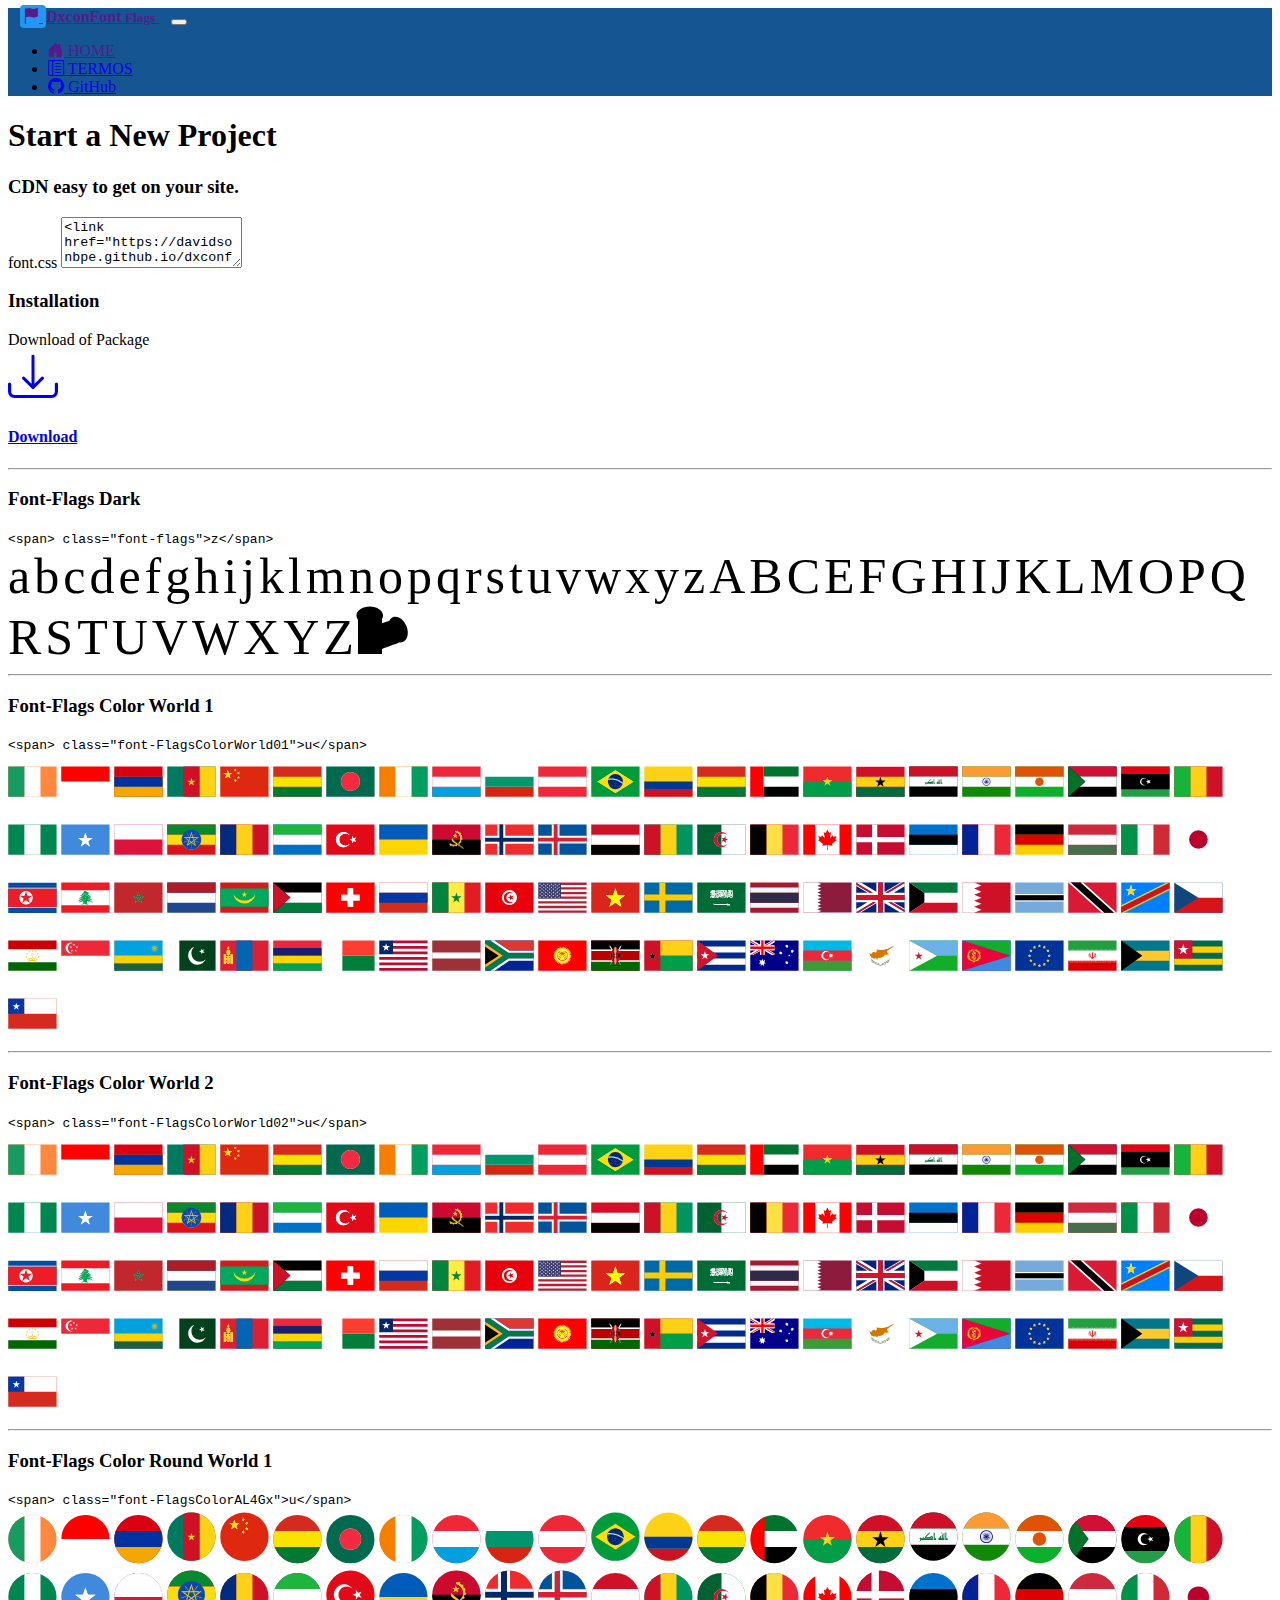
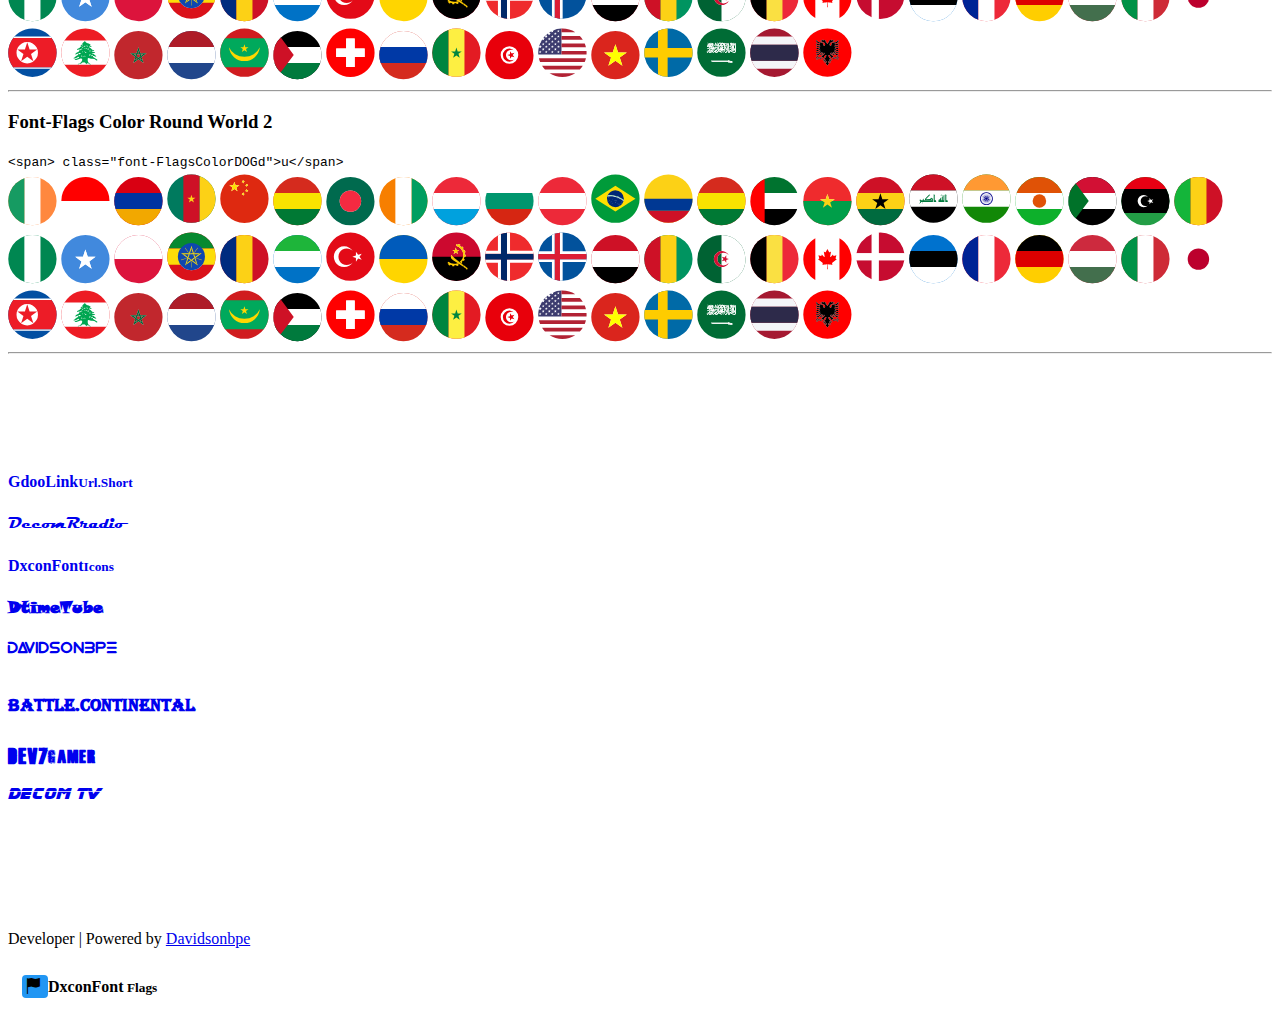
==== flags/index.html @ dff7f95f "Add files via upload" ====
<!doctype html>
<html>

<head>
    <meta charset="utf-8">
    <meta name="viewport" content="width=device-width, initial-scale=1, shrink-to-fit=no" />
    <title>DxconFont Flags</title>
    <meta name='description'
        content='Obtenha Flags vetoriais em seu site com o DxconFont Flags, o conjunto de Flags e ferramentas Gereciador de Font Flags.'>
    <meta name="theme-color" content="#2d2138" />
    <meta name='msapplication-TileColor' content='#2d2138'>
    <meta http-equiv='X-UA-Compatible' content='IE=edge'>
    <meta name='mobile-web-app-capable' content='yes'>
    <meta name='apple-mobile-web-app-capable' content='yes'>
    <meta name='application-name' content='DxconFont Flags'>
    <meta name='apple-mobile-web-app-status-bar-style' content='black'>
    <meta name='apple-mobile-web-app-title' content='DxconFont Flags'>
    <link rel='icon' sizes='192x192' href='../dxconfont/inco/flag-outline-192.png'>
    <link rel='apple-touch-icon' href='../dxconfont/inco/flag-outline-192.png'>
    <meta name='msapplication-TileImage' content='../dxconfont/inco/flag-outline-192.png'>
    <link rel="icon" type="image/x-icon" href="../dxconfont/inco/flag-outline-ico.ico">
    <meta content='https://image.thum.io/get/ogImage/https://davidsonbpe.github.io/dxconfont/' property='og:image' />
    <meta content='https://image.thum.io/get/ogImage/https://davidsonbpe.github.io/dxconfont/' name='twitter:image' />
    <meta content='summary_large_image' name='twitter:card' />
    <link href="https://cdn.jsdelivr.net/npm/bootstrap@5.1.3/dist/css/bootstrap.min.css" rel="stylesheet"
        integrity="sha384-1BmE4kWBq78iYhFldvKuhfTAU6auU8tT94WrHftjDbrCEXSU1oBoqyl2QvZ6jIW3" crossorigin="anonymous" />
    <link rel="stylesheet" href="https://cdn.jsdelivr.net/npm/bootstrap-icons@1.6.0/font/bootstrap-icons.css">
    <script src="https://cdn.jsdelivr.net/npm/bootstrap@5.1.3/dist/js/bootstrap.bundle.min.js"
        integrity="sha384-ka7Sk0Gln4gmtz2MlQnikT1wXgYsOg+OMhuP+IlRH9sENBO0LRn5q+8nbTov4+1p"
        crossorigin="anonymous"></script>
    <link rel="stylesheet" href="./fonts/font.css" />
    <link rel="stylesheet" href="../dxconfont/dxconfont/font.css" />
    <link rel="stylesheet" href="../dxconfont/loader/loader.min.css">
    <script src="../dxconfont/loader/loader.min.js"></script>
    <script src="../dxconfont/loader/cookietermos.js"></script>

    <style>
        .tyip {
            font-size: 50px;
            cursor: pointer;
        }
    </style>
</head>

<body>


    <nav class="navbar navbar-expand-lg navbar-dark fixed-top shadow" style="background-color: #155592;">
        <div class="container-fluid">
            <a class="navbar-brand" href="" style="padding: 12px; font-weight: bold;">
                <span class='bi bi-flag-fill me-1' style="background-color: #2196F3; padding: 3px; border-radius: 4px;">
                </span> DxconFont<small> Flags</small>
            </a>

            <button class="navbar-toggler" type="button" data-bs-toggle="collapse" data-bs-target="#navbarNav"
                aria-controls="navbarNav" aria-expanded="false" aria-label="Toggle navigation">
                <span class="navbar-toggler-icon"></span>
            </button>

            <div class="collapse navbar-collapse justify-content-end" id="navbarNav">
                <ul class="nav navbar-nav">
                    <li class="nav-item">
                        <a class="nav-link active" href=""><i class="bi bi-house-door-fill"></i> HOME</a>
                    </li>
                    <li class="nav-item">
                        <a class="nav-link" href="https://davidsonbpe.github.io/devtermos/termos.html?=DxconFont"
                            target="_blank"><i class="bi bi-layout-text-sidebar-reverse"></i> TERMOS</a>
                    </li>
                    <li class="nav-item">
                        <a class="nav-link" href="https://github.com/davidsonbpe" target="_blank"><i
                                class="bi bi-github"></i> GitHub</a>
                    </li>
                </ul>
            </div>
        </div>
    </nav>

    <div class="pt-5 pb-5"></div>

    <div class="container text-center">

        <h1 class="mb-5 mt-5">Start a New Project</h1>

    </div>


    <div class="container text-center pt-4">

        <div class="row text-center">

            <div class="col-sm">

                <div class="text-start">
                    <h3 for="exControlText">CDN easy to get on your site.</h3>
                </div>

                <div class="form-group text-start">

                    <label class="m-1">font.css</label>

                    <textarea class="form-control"
                        rows="3">&lt;link href="https://davidsonbpe.github.io/dxconfont/flags/fonts/font.css" rel="stylesheet"&gt;</textarea>

                </div>

            </div>

            <div class="col-sm">

                <div class="text-start">
                    <h3 for="exControlText">Installation</h3>
                </div>

                <div class="form-group text-start">

                    <label class="m-1">Download of Package</label>
                    <div class="card">
                        <a href="./fonts/font.zip" target="_blank" class="card-body text-center">

                            <div class='bi bi-download' style="font-size: 50px;"></div>
                            <h4>Download</h4>
                        </a>
                    </div>

                </div>
            </div>

        </div>
    </div>



    <div class="container">
        <hr class="mt-3 mb-3">

        <h3>Font-Flags Dark</h3>

        <div class="border" onclick="selectText('font-flags')">
            <code id="font-flags">
                &lt;span&gt; class="font-flags"&gt;z&lt;/span&gt;
            </code>
        </div>

        <span class="font-flags tyip" onclick="alert('font-flags  a');">a</span>
        <span class="font-flags tyip" onclick="alert('font-flags  b');">b</span>
        <span class="font-flags tyip" onclick="alert('font-flags  c');">c</span>
        <span class="font-flags tyip" onclick="alert('font-flags  d');">d</span>
        <span class="font-flags tyip" onclick="alert('font-flags  e');">e</span>
        <span class="font-flags tyip" onclick="alert('font-flags  f');">f</span>
        <span class="font-flags tyip" onclick="alert('font-flags  g');">g</span>
        <span class="font-flags tyip" onclick="alert('font-flags  h');">h</span>
        <span class="font-flags tyip" onclick="alert('font-flags  i');">i</span>
        <span class="font-flags tyip" onclick="alert('font-flags  j');">j</span>
        <span class="font-flags tyip" onclick="alert('font-flags  k');">k</span>
        <span class="font-flags tyip" onclick="alert('font-flags  l');">l</span>
        <span class="font-flags tyip" onclick="alert('font-flags  m');">m</span>
        <span class="font-flags tyip" onclick="alert('font-flags  n');">n</span>
        <span class="font-flags tyip" onclick="alert('font-flags  o');">o</span>
        <span class="font-flags tyip" onclick="alert('font-flags  p');">p</span>
        <span class="font-flags tyip" onclick="alert('font-flags  q');">q</span>
        <span class="font-flags tyip" onclick="alert('font-flags  r');">r</span>
        <span class="font-flags tyip" onclick="alert('font-flags  s');">s</span>
        <span class="font-flags tyip" onclick="alert('font-flags  t');">t</span>
        <span class="font-flags tyip" onclick="alert('font-flags  u');">u</span>
        <span class="font-flags tyip" onclick="alert('font-flags  v');">v</span>
        <span class="font-flags tyip" onclick="alert('font-flags  w');">w</span>
        <span class="font-flags tyip" onclick="alert('font-flags  x');">x</span>
        <span class="font-flags tyip" onclick="alert('font-flags  y');">y</span>
        <span class="font-flags tyip" onclick="alert('font-flags  z');">z</span>
        <span class="font-flags tyip" onclick="alert('font-flags  A');">A</span>
        <span class="font-flags tyip" onclick="alert('font-flags  B');">B</span>
        <span class="font-flags tyip" onclick="alert('font-flags  C');">C</span>
        <span class="font-flags tyip" onclick="alert('font-flags  E');">E</span>
        <span class="font-flags tyip" onclick="alert('font-flags  F');">F</span>
        <span class="font-flags tyip" onclick="alert('font-flags  G');">G</span>
        <span class="font-flags tyip" onclick="alert('font-flags  H');">H</span>
        <span class="font-flags tyip" onclick="alert('font-flags  I');">I</span>
        <span class="font-flags tyip" onclick="alert('font-flags  J');">J</span>
        <span class="font-flags tyip" onclick="alert('font-flags  K');">K</span>
        <span class="font-flags tyip" onclick="alert('font-flags  L');">L</span>
        <span class="font-flags tyip" onclick="alert('font-flags  M');">M</span>
        <span class="font-flags tyip" onclick="alert('font-flags  O');">O</span>
        <span class="font-flags tyip" onclick="alert('font-flags  P');">P</span>
        <span class="font-flags tyip" onclick="alert('font-flags  Q');">Q</span>
        <span class="font-flags tyip" onclick="alert('font-flags  R');">R</span>
        <span class="font-flags tyip" onclick="alert('font-flags  S');">S</span>
        <span class="font-flags tyip" onclick="alert('font-flags  T');">T</span>
        <span class="font-flags tyip" onclick="alert('font-flags  U');">U</span>
        <span class="font-flags tyip" onclick="alert('font-flags  V');">V</span>
        <span class="font-flags tyip" onclick="alert('font-flags  W');">W</span>
        <span class="font-flags tyip" onclick="alert('font-flags  X');">X</span>
        <span class="font-flags tyip" onclick="alert('font-flags  Y');">Y</span>
        <span class="font-flags tyip" onclick="alert('font-flags  Z');">Z</span>

        <span class="font-MyFont-AIUY tyip" onclick="alert('font-MyFont-AIUY  0');">0</span>

        <hr class="mt-3 mb-3">

    </div>



    <div class="container">

        <h3>Font-Flags Color World 1</h3>

        <div class="border" onclick="selectText('font-FlagsColorWorld01')">
            <code id="font-FlagsColorWorld01">
                &lt;span&gt; class="font-FlagsColorWorld01"&gt;u&lt;/span&gt;
            </code>
        </div>

        <span class="font-FlagsColorWorld01 tyip" onclick="alert('font-FlagsColorWorld01   0');">0</span>
        <span class="font-FlagsColorWorld01 tyip" onclick="alert('font-FlagsColorWorld01   1');">1</span>
        <span class="font-FlagsColorWorld01 tyip" onclick="alert('font-FlagsColorWorld01   2');">2</span>
        <span class="font-FlagsColorWorld01 tyip" onclick="alert('font-FlagsColorWorld01   3');">3</span>
        <span class="font-FlagsColorWorld01 tyip" onclick="alert('font-FlagsColorWorld01   4');">4</span>
        <span class="font-FlagsColorWorld01 tyip" onclick="alert('font-FlagsColorWorld01   5');">5</span>
        <span class="font-FlagsColorWorld01 tyip" onclick="alert('font-FlagsColorWorld01   6');">6</span>
        <span class="font-FlagsColorWorld01 tyip" onclick="alert('font-FlagsColorWorld01   7');">7</span>
        <span class="font-FlagsColorWorld01 tyip" onclick="alert('font-FlagsColorWorld01   8');">8</span>
        <span class="font-FlagsColorWorld01 tyip" onclick="alert('font-FlagsColorWorld01   9');">9</span>
        <span class="font-FlagsColorWorld01 tyip" onclick="alert('font-FlagsColorWorld01   A');">A</span>
        <span class="font-FlagsColorWorld01 tyip" onclick="alert('font-FlagsColorWorld01   B');">B</span>
        <span class="font-FlagsColorWorld01 tyip" onclick="alert('font-FlagsColorWorld01   C');">C</span>
        <span class="font-FlagsColorWorld01 tyip" onclick="alert('font-FlagsColorWorld01   D');">D</span>
        <span class="font-FlagsColorWorld01 tyip" onclick="alert('font-FlagsColorWorld01   E');">E</span>
        <span class="font-FlagsColorWorld01 tyip" onclick="alert('font-FlagsColorWorld01   F');">F</span>
        <span class="font-FlagsColorWorld01 tyip" onclick="alert('font-FlagsColorWorld01   G');">G</span>
        <span class="font-FlagsColorWorld01 tyip" onclick="alert('font-FlagsColorWorld01   H');">H</span>
        <span class="font-FlagsColorWorld01 tyip" onclick="alert('font-FlagsColorWorld01   I');">I</span>
        <span class="font-FlagsColorWorld01 tyip" onclick="alert('font-FlagsColorWorld01   J');">J</span>
        <span class="font-FlagsColorWorld01 tyip" onclick="alert('font-FlagsColorWorld01   K');">K</span>
        <span class="font-FlagsColorWorld01 tyip" onclick="alert('font-FlagsColorWorld01   L');">L</span>
        <span class="font-FlagsColorWorld01 tyip" onclick="alert('font-FlagsColorWorld01   M');">M</span>
        <span class="font-FlagsColorWorld01 tyip" onclick="alert('font-FlagsColorWorld01   N');">N</span>
        <span class="font-FlagsColorWorld01 tyip" onclick="alert('font-FlagsColorWorld01   O');">O</span>
        <span class="font-FlagsColorWorld01 tyip" onclick="alert('font-FlagsColorWorld01   P');">P</span>
        <span class="font-FlagsColorWorld01 tyip" onclick="alert('font-FlagsColorWorld01   Q');">Q</span>
        <span class="font-FlagsColorWorld01 tyip" onclick="alert('font-FlagsColorWorld01   R');">R</span>
        <span class="font-FlagsColorWorld01 tyip" onclick="alert('font-FlagsColorWorld01   S');">S</span>
        <span class="font-FlagsColorWorld01 tyip" onclick="alert('font-FlagsColorWorld01   T');">T</span>
        <span class="font-FlagsColorWorld01 tyip" onclick="alert('font-FlagsColorWorld01   U');">U</span>
        <span class="font-FlagsColorWorld01 tyip" onclick="alert('font-FlagsColorWorld01   V');">V</span>
        <span class="font-FlagsColorWorld01 tyip" onclick="alert('font-FlagsColorWorld01   W');">W</span>
        <span class="font-FlagsColorWorld01 tyip" onclick="alert('font-FlagsColorWorld01   X');">X</span>
        <span class="font-FlagsColorWorld01 tyip" onclick="alert('font-FlagsColorWorld01   Y');">Y</span>
        <span class="font-FlagsColorWorld01 tyip" onclick="alert('font-FlagsColorWorld01   Z');">Z</span>
        <span class="font-FlagsColorWorld01 tyip" onclick="alert('font-FlagsColorWorld01   a');">a</span>
        <span class="font-FlagsColorWorld01 tyip" onclick="alert('font-FlagsColorWorld01   b');">b</span>
        <span class="font-FlagsColorWorld01 tyip" onclick="alert('font-FlagsColorWorld01   c');">c</span>
        <span class="font-FlagsColorWorld01 tyip" onclick="alert('font-FlagsColorWorld01   d');">d</span>
        <span class="font-FlagsColorWorld01 tyip" onclick="alert('font-FlagsColorWorld01   e');">e</span>
        <span class="font-FlagsColorWorld01 tyip" onclick="alert('font-FlagsColorWorld01   f');">f</span>
        <span class="font-FlagsColorWorld01 tyip" onclick="alert('font-FlagsColorWorld01   g');">g</span>
        <span class="font-FlagsColorWorld01 tyip" onclick="alert('font-FlagsColorWorld01   h');">h</span>
        <span class="font-FlagsColorWorld01 tyip" onclick="alert('font-FlagsColorWorld01   i');">i</span>
        <span class="font-FlagsColorWorld01 tyip" onclick="alert('font-FlagsColorWorld01   j');">j</span>
        <span class="font-FlagsColorWorld01 tyip" onclick="alert('font-FlagsColorWorld01   k');">k</span>
        <span class="font-FlagsColorWorld01 tyip" onclick="alert('font-FlagsColorWorld01   l');">l</span>
        <span class="font-FlagsColorWorld01 tyip" onclick="alert('font-FlagsColorWorld01   m');">m</span>
        <span class="font-FlagsColorWorld01 tyip" onclick="alert('font-FlagsColorWorld01   n');">n</span>
        <span class="font-FlagsColorWorld01 tyip" onclick="alert('font-FlagsColorWorld01   o');">o</span>
        <span class="font-FlagsColorWorld01 tyip" onclick="alert('font-FlagsColorWorld01   p');">p</span>
        <span class="font-FlagsColorWorld01 tyip" onclick="alert('font-FlagsColorWorld01   q');">q</span>
        <span class="font-FlagsColorWorld01 tyip" onclick="alert('font-FlagsColorWorld01   r');">r</span>
        <span class="font-FlagsColorWorld01 tyip" onclick="alert('font-FlagsColorWorld01   s');">s</span>
        <span class="font-FlagsColorWorld01 tyip" onclick="alert('font-FlagsColorWorld01   t');">t</span>
        <span class="font-FlagsColorWorld01 tyip" onclick="alert('font-FlagsColorWorld01   u');">u</span>
        <span class="font-FlagsColorWorld01 tyip" onclick="alert('font-FlagsColorWorld01   v');">v</span>
        <span class="font-FlagsColorWorld01 tyip" onclick="alert('font-FlagsColorWorld01   w');">w</span>
        <span class="font-FlagsColorWorld01 tyip" onclick="alert('font-FlagsColorWorld01   x');">x</span>
        <span class="font-FlagsColorWorld01 tyip" onclick="alert('font-FlagsColorWorld01   y');">y</span>
        <span class="font-FlagsColorWorld01 tyip" onclick="alert('font-FlagsColorWorld01   z');">z</span>
        <span class="font-FlagsColorWorld01 tyip" onclick="alert('font-FlagsColorWorld01   !');">!</span>
        <span class="font-FlagsColorWorld01 tyip" onclick="alert('font-FlagsColorWorld01   #');">#</span>
        <span class="font-FlagsColorWorld01 tyip" onclick="alert('font-FlagsColorWorld01   $');">$</span>
        <span class="font-FlagsColorWorld01 tyip" onclick="alert('font-FlagsColorWorld01   %');">%</span>
        <span class="font-FlagsColorWorld01 tyip" onclick="alert('font-FlagsColorWorld01   &');">&</span>
        <span class="font-FlagsColorWorld01 tyip" onclick="alert('font-FlagsColorWorld01   (');">(</span>
        <span class="font-FlagsColorWorld01 tyip" onclick="alert('font-FlagsColorWorld01   )');">)</span>
        <span class="font-FlagsColorWorld01 tyip" onclick="alert('font-FlagsColorWorld01   *');">*</span>
        <span class="font-FlagsColorWorld01 tyip" onclick="alert('font-FlagsColorWorld01   +');">+</span>
        <span class="font-FlagsColorWorld01 tyip" onclick="alert('font-FlagsColorWorld01   ,');">,</span>
        <span class="font-FlagsColorWorld01 tyip" onclick="alert('font-FlagsColorWorld01   -');">-</span>
        <span class="font-FlagsColorWorld01 tyip" onclick="alert('font-FlagsColorWorld01   .');">.</span>
        <span class="font-FlagsColorWorld01 tyip" onclick="alert('font-FlagsColorWorld01   /');">/</span>
        <span class="font-FlagsColorWorld01 tyip" onclick="alert('font-FlagsColorWorld01   :');">:</span>
        <span class="font-FlagsColorWorld01 tyip" onclick="alert('font-FlagsColorWorld01   ;');">;</span>
        <span class="font-FlagsColorWorld01 tyip" onclick="alert('font-FlagsColorWorld01   =');">=</span>
        <span class="font-FlagsColorWorld01 tyip" onclick="alert('font-FlagsColorWorld01   >');">></span>
        <span class="font-FlagsColorWorld01 tyip" onclick="alert('font-FlagsColorWorld01   ?');">?</span>
        <span class="font-FlagsColorWorld01 tyip" onclick="alert('font-FlagsColorWorld01   @');">@</span>
        <span class="font-FlagsColorWorld01 tyip" onclick="alert('font-FlagsColorWorld01   [');">[</span>
        <span class="font-FlagsColorWorld01 tyip" onclick="alert('font-FlagsColorWorld01   ]');">]</span>
        <span class="font-FlagsColorWorld01 tyip" onclick="alert('font-FlagsColorWorld01   ^');">^</span>
        <span class="font-FlagsColorWorld01 tyip" onclick="alert('font-FlagsColorWorld01   _');">_</span>
        <span class="font-FlagsColorWorld01 tyip" onclick="alert('font-FlagsColorWorld01   `');">`</span>
        <span class="font-FlagsColorWorld01 tyip" onclick="alert('font-FlagsColorWorld01   {');">{</span>
        <span class="font-FlagsColorWorld01 tyip" onclick="alert('font-FlagsColorWorld01   |');">|</span>
        <span class="font-FlagsColorWorld01 tyip" onclick="alert('font-FlagsColorWorld01   }');">}</span>
        <span class="font-FlagsColorWorld01 tyip" onclick="alert('font-FlagsColorWorld01   ~');">~</span>
        <span class="font-FlagsColorWorld01 tyip">"</span>
        <span class="font-FlagsColorWorld01 tyip">'</span>
        <span class="font-FlagsColorWorld01 tyip">\</span>

        <hr class="mt-3 mb-3">

    </div>

    <div class="container">

        <h3>Font-Flags Color World 2</h3>

        <div class="border" onclick="selectText('font-FlagsColorWorld02')">
            <code id="font-FlagsColorWorld02">
                &lt;span&gt; class="font-FlagsColorWorld02"&gt;u&lt;/span&gt;
            </code>
        </div>

        <span class="font-FlagsColorWorld02 tyip" onclick="alert('font-FlagsColorWorld02   0');">0</span>
        <span class="font-FlagsColorWorld02 tyip" onclick="alert('font-FlagsColorWorld02   1');">1</span>
        <span class="font-FlagsColorWorld02 tyip" onclick="alert('font-FlagsColorWorld02   2');">2</span>
        <span class="font-FlagsColorWorld02 tyip" onclick="alert('font-FlagsColorWorld02   3');">3</span>
        <span class="font-FlagsColorWorld02 tyip" onclick="alert('font-FlagsColorWorld02   4');">4</span>
        <span class="font-FlagsColorWorld02 tyip" onclick="alert('font-FlagsColorWorld02   5');">5</span>
        <span class="font-FlagsColorWorld02 tyip" onclick="alert('font-FlagsColorWorld02   6');">6</span>
        <span class="font-FlagsColorWorld02 tyip" onclick="alert('font-FlagsColorWorld02   7');">7</span>
        <span class="font-FlagsColorWorld02 tyip" onclick="alert('font-FlagsColorWorld02   8');">8</span>
        <span class="font-FlagsColorWorld02 tyip" onclick="alert('font-FlagsColorWorld02   9');">9</span>
        <span class="font-FlagsColorWorld02 tyip" onclick="alert('font-FlagsColorWorld02   A');">A</span>
        <span class="font-FlagsColorWorld02 tyip" onclick="alert('font-FlagsColorWorld02   B');">B</span>
        <span class="font-FlagsColorWorld02 tyip" onclick="alert('font-FlagsColorWorld02   C');">C</span>
        <span class="font-FlagsColorWorld02 tyip" onclick="alert('font-FlagsColorWorld02   D');">D</span>
        <span class="font-FlagsColorWorld02 tyip" onclick="alert('font-FlagsColorWorld02   E');">E</span>
        <span class="font-FlagsColorWorld02 tyip" onclick="alert('font-FlagsColorWorld02   F');">F</span>
        <span class="font-FlagsColorWorld02 tyip" onclick="alert('font-FlagsColorWorld02   G');">G</span>
        <span class="font-FlagsColorWorld02 tyip" onclick="alert('font-FlagsColorWorld02   H');">H</span>
        <span class="font-FlagsColorWorld02 tyip" onclick="alert('font-FlagsColorWorld02   I');">I</span>
        <span class="font-FlagsColorWorld02 tyip" onclick="alert('font-FlagsColorWorld02   J');">J</span>
        <span class="font-FlagsColorWorld02 tyip" onclick="alert('font-FlagsColorWorld02   K');">K</span>
        <span class="font-FlagsColorWorld02 tyip" onclick="alert('font-FlagsColorWorld02   L');">L</span>
        <span class="font-FlagsColorWorld02 tyip" onclick="alert('font-FlagsColorWorld02   M');">M</span>
        <span class="font-FlagsColorWorld02 tyip" onclick="alert('font-FlagsColorWorld02   N');">N</span>
        <span class="font-FlagsColorWorld02 tyip" onclick="alert('font-FlagsColorWorld02   O');">O</span>
        <span class="font-FlagsColorWorld02 tyip" onclick="alert('font-FlagsColorWorld02   P');">P</span>
        <span class="font-FlagsColorWorld02 tyip" onclick="alert('font-FlagsColorWorld02   Q');">Q</span>
        <span class="font-FlagsColorWorld02 tyip" onclick="alert('font-FlagsColorWorld02   R');">R</span>
        <span class="font-FlagsColorWorld02 tyip" onclick="alert('font-FlagsColorWorld02   S');">S</span>
        <span class="font-FlagsColorWorld02 tyip" onclick="alert('font-FlagsColorWorld02   T');">T</span>
        <span class="font-FlagsColorWorld02 tyip" onclick="alert('font-FlagsColorWorld02   U');">U</span>
        <span class="font-FlagsColorWorld02 tyip" onclick="alert('font-FlagsColorWorld02   V');">V</span>
        <span class="font-FlagsColorWorld02 tyip" onclick="alert('font-FlagsColorWorld02   W');">W</span>
        <span class="font-FlagsColorWorld02 tyip" onclick="alert('font-FlagsColorWorld02   X');">X</span>
        <span class="font-FlagsColorWorld02 tyip" onclick="alert('font-FlagsColorWorld02   Y');">Y</span>
        <span class="font-FlagsColorWorld02 tyip" onclick="alert('font-FlagsColorWorld02   Z');">Z</span>
        <span class="font-FlagsColorWorld02 tyip" onclick="alert('font-FlagsColorWorld02   a');">a</span>
        <span class="font-FlagsColorWorld02 tyip" onclick="alert('font-FlagsColorWorld02   b');">b</span>
        <span class="font-FlagsColorWorld02 tyip" onclick="alert('font-FlagsColorWorld02   c');">c</span>
        <span class="font-FlagsColorWorld02 tyip" onclick="alert('font-FlagsColorWorld02   d');">d</span>
        <span class="font-FlagsColorWorld02 tyip" onclick="alert('font-FlagsColorWorld02   e');">e</span>
        <span class="font-FlagsColorWorld02 tyip" onclick="alert('font-FlagsColorWorld02   f');">f</span>
        <span class="font-FlagsColorWorld02 tyip" onclick="alert('font-FlagsColorWorld02   g');">g</span>
        <span class="font-FlagsColorWorld02 tyip" onclick="alert('font-FlagsColorWorld02   h');">h</span>
        <span class="font-FlagsColorWorld02 tyip" onclick="alert('font-FlagsColorWorld02   i');">i</span>
        <span class="font-FlagsColorWorld02 tyip" onclick="alert('font-FlagsColorWorld02   j');">j</span>
        <span class="font-FlagsColorWorld02 tyip" onclick="alert('font-FlagsColorWorld02   k');">k</span>
        <span class="font-FlagsColorWorld02 tyip" onclick="alert('font-FlagsColorWorld02   l');">l</span>
        <span class="font-FlagsColorWorld02 tyip" onclick="alert('font-FlagsColorWorld02   m');">m</span>
        <span class="font-FlagsColorWorld02 tyip" onclick="alert('font-FlagsColorWorld02   n');">n</span>
        <span class="font-FlagsColorWorld02 tyip" onclick="alert('font-FlagsColorWorld02   o');">o</span>
        <span class="font-FlagsColorWorld02 tyip" onclick="alert('font-FlagsColorWorld02   p');">p</span>
        <span class="font-FlagsColorWorld02 tyip" onclick="alert('font-FlagsColorWorld02   q');">q</span>
        <span class="font-FlagsColorWorld02 tyip" onclick="alert('font-FlagsColorWorld02   r');">r</span>
        <span class="font-FlagsColorWorld02 tyip" onclick="alert('font-FlagsColorWorld02   s');">s</span>
        <span class="font-FlagsColorWorld02 tyip" onclick="alert('font-FlagsColorWorld02   t');">t</span>
        <span class="font-FlagsColorWorld02 tyip" onclick="alert('font-FlagsColorWorld02   u');">u</span>
        <span class="font-FlagsColorWorld02 tyip" onclick="alert('font-FlagsColorWorld02   v');">v</span>
        <span class="font-FlagsColorWorld02 tyip" onclick="alert('font-FlagsColorWorld02   w');">w</span>
        <span class="font-FlagsColorWorld02 tyip" onclick="alert('font-FlagsColorWorld02   x');">x</span>
        <span class="font-FlagsColorWorld02 tyip" onclick="alert('font-FlagsColorWorld02   y');">y</span>
        <span class="font-FlagsColorWorld02 tyip" onclick="alert('font-FlagsColorWorld02   z');">z</span>
        <span class="font-FlagsColorWorld02 tyip" onclick="alert('font-FlagsColorWorld02   !');">!</span>
        <span class="font-FlagsColorWorld02 tyip" onclick="alert('font-FlagsColorWorld02   #');">#</span>
        <span class="font-FlagsColorWorld02 tyip" onclick="alert('font-FlagsColorWorld02   $');">$</span>
        <span class="font-FlagsColorWorld02 tyip" onclick="alert('font-FlagsColorWorld02   %');">%</span>
        <span class="font-FlagsColorWorld02 tyip" onclick="alert('font-FlagsColorWorld02   &');">&</span>
        <span class="font-FlagsColorWorld02 tyip" onclick="alert('font-FlagsColorWorld02   (');">(</span>
        <span class="font-FlagsColorWorld02 tyip" onclick="alert('font-FlagsColorWorld02   )');">)</span>
        <span class="font-FlagsColorWorld02 tyip" onclick="alert('font-FlagsColorWorld02   *');">*</span>
        <span class="font-FlagsColorWorld02 tyip" onclick="alert('font-FlagsColorWorld02   +');">+</span>
        <span class="font-FlagsColorWorld02 tyip" onclick="alert('font-FlagsColorWorld02   ,');">,</span>
        <span class="font-FlagsColorWorld02 tyip" onclick="alert('font-FlagsColorWorld02   -');">-</span>
        <span class="font-FlagsColorWorld02 tyip" onclick="alert('font-FlagsColorWorld02   .');">.</span>
        <span class="font-FlagsColorWorld02 tyip" onclick="alert('font-FlagsColorWorld02   /');">/</span>
        <span class="font-FlagsColorWorld02 tyip" onclick="alert('font-FlagsColorWorld02   :');">:</span>
        <span class="font-FlagsColorWorld02 tyip" onclick="alert('font-FlagsColorWorld02   ;');">;</span>
        <span class="font-FlagsColorWorld02 tyip" onclick="alert('font-FlagsColorWorld02   =');">=</span>
        <span class="font-FlagsColorWorld02 tyip" onclick="alert('font-FlagsColorWorld02   >');">></span>
        <span class="font-FlagsColorWorld02 tyip" onclick="alert('font-FlagsColorWorld02   ?');">?</span>
        <span class="font-FlagsColorWorld02 tyip" onclick="alert('font-FlagsColorWorld02   @');">@</span>
        <span class="font-FlagsColorWorld02 tyip" onclick="alert('font-FlagsColorWorld02   [');">[</span>
        <span class="font-FlagsColorWorld02 tyip" onclick="alert('font-FlagsColorWorld02   ]');">]</span>
        <span class="font-FlagsColorWorld02 tyip" onclick="alert('font-FlagsColorWorld02   ^');">^</span>
        <span class="font-FlagsColorWorld02 tyip" onclick="alert('font-FlagsColorWorld02   _');">_</span>
        <span class="font-FlagsColorWorld02 tyip" onclick="alert('font-FlagsColorWorld02   `');">`</span>
        <span class="font-FlagsColorWorld02 tyip" onclick="alert('font-FlagsColorWorld02   {');">{</span>
        <span class="font-FlagsColorWorld02 tyip" onclick="alert('font-FlagsColorWorld02   |');">|</span>
        <span class="font-FlagsColorWorld02 tyip" onclick="alert('font-FlagsColorWorld02   }');">}</span>
        <span class="font-FlagsColorWorld02 tyip" onclick="alert('font-FlagsColorWorld02   ~');">~</span>
        <span class="font-FlagsColorWorld02 tyip">"</span>
        <span class="font-FlagsColorWorld02 tyip">'</span>
        <span class="font-FlagsColorWorld02 tyip">\</span>

        <hr class="mt-3 mb-3">
    </div>

    <div class="container">

        <h3>Font-Flags Color Round World 1</h3>

        <div class="border" onclick="selectText('font-FlagsColorAL4Gx')">
            <code id="font-FlagsColorAL4Gx">
                &lt;span&gt; class="font-FlagsColorAL4Gx"&gt;u&lt;/span&gt;
            </code>
        </div>

        <span class="font-FlagsColorAL4Gx tyip" onclick="alert('font-FlagsColorAL4Gx   0');">0</span>
        <span class="font-FlagsColorAL4Gx tyip" onclick="alert('font-FlagsColorAL4Gx   1');">1</span>
        <span class="font-FlagsColorAL4Gx tyip" onclick="alert('font-FlagsColorAL4Gx   2');">2</span>
        <span class="font-FlagsColorAL4Gx tyip" onclick="alert('font-FlagsColorAL4Gx   3');">3</span>
        <span class="font-FlagsColorAL4Gx tyip" onclick="alert('font-FlagsColorAL4Gx   4');">4</span>
        <span class="font-FlagsColorAL4Gx tyip" onclick="alert('font-FlagsColorAL4Gx   5');">5</span>
        <span class="font-FlagsColorAL4Gx tyip" onclick="alert('font-FlagsColorAL4Gx   6');">6</span>
        <span class="font-FlagsColorAL4Gx tyip" onclick="alert('font-FlagsColorAL4Gx   7');">7</span>
        <span class="font-FlagsColorAL4Gx tyip" onclick="alert('font-FlagsColorAL4Gx   8');">8</span>
        <span class="font-FlagsColorAL4Gx tyip" onclick="alert('font-FlagsColorAL4Gx   9');">9</span>
        <span class="font-FlagsColorAL4Gx tyip" onclick="alert('font-FlagsColorAL4Gx   A');">A</span>
        <span class="font-FlagsColorAL4Gx tyip" onclick="alert('font-FlagsColorAL4Gx   B');">B</span>
        <span class="font-FlagsColorAL4Gx tyip" onclick="alert('font-FlagsColorAL4Gx   C');">C</span>
        <span class="font-FlagsColorAL4Gx tyip" onclick="alert('font-FlagsColorAL4Gx   D');">D</span>
        <span class="font-FlagsColorAL4Gx tyip" onclick="alert('font-FlagsColorAL4Gx   E');">E</span>
        <span class="font-FlagsColorAL4Gx tyip" onclick="alert('font-FlagsColorAL4Gx   F');">F</span>
        <span class="font-FlagsColorAL4Gx tyip" onclick="alert('font-FlagsColorAL4Gx   G');">G</span>
        <span class="font-FlagsColorAL4Gx tyip" onclick="alert('font-FlagsColorAL4Gx   H');">H</span>
        <span class="font-FlagsColorAL4Gx tyip" onclick="alert('font-FlagsColorAL4Gx   I');">I</span>
        <span class="font-FlagsColorAL4Gx tyip" onclick="alert('font-FlagsColorAL4Gx   J');">J</span>
        <span class="font-FlagsColorAL4Gx tyip" onclick="alert('font-FlagsColorAL4Gx   K');">K</span>
        <span class="font-FlagsColorAL4Gx tyip" onclick="alert('font-FlagsColorAL4Gx   L');">L</span>
        <span class="font-FlagsColorAL4Gx tyip" onclick="alert('font-FlagsColorAL4Gx   M');">M</span>
        <span class="font-FlagsColorAL4Gx tyip" onclick="alert('font-FlagsColorAL4Gx   N');">N</span>
        <span class="font-FlagsColorAL4Gx tyip" onclick="alert('font-FlagsColorAL4Gx   O');">O</span>
        <span class="font-FlagsColorAL4Gx tyip" onclick="alert('font-FlagsColorAL4Gx   P');">P</span>
        <span class="font-FlagsColorAL4Gx tyip" onclick="alert('font-FlagsColorAL4Gx   Q');">Q</span>
        <span class="font-FlagsColorAL4Gx tyip" onclick="alert('font-FlagsColorAL4Gx   R');">R</span>
        <span class="font-FlagsColorAL4Gx tyip" onclick="alert('font-FlagsColorAL4Gx   S');">S</span>
        <span class="font-FlagsColorAL4Gx tyip" onclick="alert('font-FlagsColorAL4Gx   T');">T</span>
        <span class="font-FlagsColorAL4Gx tyip" onclick="alert('font-FlagsColorAL4Gx   U');">U</span>
        <span class="font-FlagsColorAL4Gx tyip" onclick="alert('font-FlagsColorAL4Gx   V');">V</span>
        <span class="font-FlagsColorAL4Gx tyip" onclick="alert('font-FlagsColorAL4Gx   W');">W</span>
        <span class="font-FlagsColorAL4Gx tyip" onclick="alert('font-FlagsColorAL4Gx   X');">X</span>
        <span class="font-FlagsColorAL4Gx tyip" onclick="alert('font-FlagsColorAL4Gx   Y');">Y</span>
        <span class="font-FlagsColorAL4Gx tyip" onclick="alert('font-FlagsColorAL4Gx   Z');">Z</span>
        <span class="font-FlagsColorAL4Gx tyip" onclick="alert('font-FlagsColorAL4Gx   a');">a</span>
        <span class="font-FlagsColorAL4Gx tyip" onclick="alert('font-FlagsColorAL4Gx   b');">b</span>
        <span class="font-FlagsColorAL4Gx tyip" onclick="alert('font-FlagsColorAL4Gx   c');">c</span>
        <span class="font-FlagsColorAL4Gx tyip" onclick="alert('font-FlagsColorAL4Gx   d');">d</span>
        <span class="font-FlagsColorAL4Gx tyip" onclick="alert('font-FlagsColorAL4Gx   e');">e</span>
        <span class="font-FlagsColorAL4Gx tyip" onclick="alert('font-FlagsColorAL4Gx   f');">f</span>
        <span class="font-FlagsColorAL4Gx tyip" onclick="alert('font-FlagsColorAL4Gx   g');">g</span>
        <span class="font-FlagsColorAL4Gx tyip" onclick="alert('font-FlagsColorAL4Gx   h');">h</span>
        <span class="font-FlagsColorAL4Gx tyip" onclick="alert('font-FlagsColorAL4Gx   i');">i</span>
        <span class="font-FlagsColorAL4Gx tyip" onclick="alert('font-FlagsColorAL4Gx   j');">j</span>
        <span class="font-FlagsColorAL4Gx tyip" onclick="alert('font-FlagsColorAL4Gx   k');">k</span>
        <span class="font-FlagsColorAL4Gx tyip" onclick="alert('font-FlagsColorAL4Gx   l');">l</span>
        <span class="font-FlagsColorAL4Gx tyip" onclick="alert('font-FlagsColorAL4Gx   m');">m</span>
        <span class="font-FlagsColorAL4Gx tyip" onclick="alert('font-FlagsColorAL4Gx   n');">n</span>
        <span class="font-FlagsColorAL4Gx tyip" onclick="alert('font-FlagsColorAL4Gx   o');">o</span>
        <span class="font-FlagsColorAL4Gx tyip" onclick="alert('font-FlagsColorAL4Gx   p');">p</span>
        <span class="font-FlagsColorAL4Gx tyip" onclick="alert('font-FlagsColorAL4Gx   q');">q</span>
        <span class="font-FlagsColorAL4Gx tyip" onclick="alert('font-FlagsColorAL4Gx   r');">r</span>
        <span class="font-FlagsColorAL4Gx tyip" onclick="alert('font-FlagsColorAL4Gx   s');">s</span>
        <span class="font-FlagsColorAL4Gx tyip" onclick="alert('font-FlagsColorAL4Gx   t');">t</span>
        <span class="font-FlagsColorAL4Gx tyip" onclick="alert('font-FlagsColorAL4Gx   u');">u</span>
        <span class="font-FlagsColorAL4Gx tyip" onclick="alert('font-FlagsColorAL4Gx   v');">v</span>
        <span class="font-FlagsColorAL4Gx tyip" onclick="alert('font-FlagsColorAL4Gx   w');">w</span>
        <span class="font-FlagsColorAL4Gx tyip" onclick="alert('font-FlagsColorAL4Gx   x');">x</span>
        <span class="font-FlagsColorAL4Gx tyip" onclick="alert('font-FlagsColorAL4Gx   y');">y</span>
        <span class="font-FlagsColorAL4Gx tyip" onclick="alert('font-FlagsColorAL4Gx   z');">z</span>

        <hr class="mt-3 mb-3">
    </div>

    <div class="container">


        <h3>Font-Flags Color Round World 2</h3>

        <div class="border" onclick="selectText('font-FlagsColorDOGd')">
            <code id="font-FlagsColorDOGd">
                &lt;span&gt; class="font-FlagsColorDOGd"&gt;u&lt;/span&gt;
            </code>
        </div>

        <span class="font-FlagsColorDOGd tyip" onclick="alert('font-FlagsColorDOGd   0');">0</span>
        <span class="font-FlagsColorDOGd tyip" onclick="alert('font-FlagsColorDOGd   1');">1</span>
        <span class="font-FlagsColorDOGd tyip" onclick="alert('font-FlagsColorDOGd   2');">2</span>
        <span class="font-FlagsColorDOGd tyip" onclick="alert('font-FlagsColorDOGd   3');">3</span>
        <span class="font-FlagsColorDOGd tyip" onclick="alert('font-FlagsColorDOGd   4');">4</span>
        <span class="font-FlagsColorDOGd tyip" onclick="alert('font-FlagsColorDOGd   5');">5</span>
        <span class="font-FlagsColorDOGd tyip" onclick="alert('font-FlagsColorDOGd   6');">6</span>
        <span class="font-FlagsColorDOGd tyip" onclick="alert('font-FlagsColorDOGd   7');">7</span>
        <span class="font-FlagsColorDOGd tyip" onclick="alert('font-FlagsColorDOGd   8');">8</span>
        <span class="font-FlagsColorDOGd tyip" onclick="alert('font-FlagsColorDOGd   9');">9</span>
        <span class="font-FlagsColorDOGd tyip" onclick="alert('font-FlagsColorDOGd   A');">A</span>
        <span class="font-FlagsColorDOGd tyip" onclick="alert('font-FlagsColorDOGd   B');">B</span>
        <span class="font-FlagsColorDOGd tyip" onclick="alert('font-FlagsColorDOGd   C');">C</span>
        <span class="font-FlagsColorDOGd tyip" onclick="alert('font-FlagsColorDOGd   D');">D</span>
        <span class="font-FlagsColorDOGd tyip" onclick="alert('font-FlagsColorDOGd   E');">E</span>
        <span class="font-FlagsColorDOGd tyip" onclick="alert('font-FlagsColorDOGd   F');">F</span>
        <span class="font-FlagsColorDOGd tyip" onclick="alert('font-FlagsColorDOGd   G');">G</span>
        <span class="font-FlagsColorDOGd tyip" onclick="alert('font-FlagsColorDOGd   H');">H</span>
        <span class="font-FlagsColorDOGd tyip" onclick="alert('font-FlagsColorDOGd   I');">I</span>
        <span class="font-FlagsColorDOGd tyip" onclick="alert('font-FlagsColorDOGd   J');">J</span>
        <span class="font-FlagsColorDOGd tyip" onclick="alert('font-FlagsColorDOGd   K');">K</span>
        <span class="font-FlagsColorDOGd tyip" onclick="alert('font-FlagsColorDOGd   L');">L</span>
        <span class="font-FlagsColorDOGd tyip" onclick="alert('font-FlagsColorDOGd   M');">M</span>
        <span class="font-FlagsColorDOGd tyip" onclick="alert('font-FlagsColorDOGd   N');">N</span>
        <span class="font-FlagsColorDOGd tyip" onclick="alert('font-FlagsColorDOGd   O');">O</span>
        <span class="font-FlagsColorDOGd tyip" onclick="alert('font-FlagsColorDOGd   P');">P</span>
        <span class="font-FlagsColorDOGd tyip" onclick="alert('font-FlagsColorDOGd   Q');">Q</span>
        <span class="font-FlagsColorDOGd tyip" onclick="alert('font-FlagsColorDOGd   R');">R</span>
        <span class="font-FlagsColorDOGd tyip" onclick="alert('font-FlagsColorDOGd   S');">S</span>
        <span class="font-FlagsColorDOGd tyip" onclick="alert('font-FlagsColorDOGd   T');">T</span>
        <span class="font-FlagsColorDOGd tyip" onclick="alert('font-FlagsColorDOGd   U');">U</span>
        <span class="font-FlagsColorDOGd tyip" onclick="alert('font-FlagsColorDOGd   V');">V</span>
        <span class="font-FlagsColorDOGd tyip" onclick="alert('font-FlagsColorDOGd   W');">W</span>
        <span class="font-FlagsColorDOGd tyip" onclick="alert('font-FlagsColorDOGd   X');">X</span>
        <span class="font-FlagsColorDOGd tyip" onclick="alert('font-FlagsColorDOGd   Y');">Y</span>
        <span class="font-FlagsColorDOGd tyip" onclick="alert('font-FlagsColorDOGd   Z');">Z</span>
        <span class="font-FlagsColorDOGd tyip" onclick="alert('font-FlagsColorDOGd   a');">a</span>
        <span class="font-FlagsColorDOGd tyip" onclick="alert('font-FlagsColorDOGd   b');">b</span>
        <span class="font-FlagsColorDOGd tyip" onclick="alert('font-FlagsColorDOGd   c');">c</span>
        <span class="font-FlagsColorDOGd tyip" onclick="alert('font-FlagsColorDOGd   d');">d</span>
        <span class="font-FlagsColorDOGd tyip" onclick="alert('font-FlagsColorDOGd   e');">e</span>
        <span class="font-FlagsColorDOGd tyip" onclick="alert('font-FlagsColorDOGd   f');">f</span>
        <span class="font-FlagsColorDOGd tyip" onclick="alert('font-FlagsColorDOGd   g');">g</span>
        <span class="font-FlagsColorDOGd tyip" onclick="alert('font-FlagsColorDOGd   h');">h</span>
        <span class="font-FlagsColorDOGd tyip" onclick="alert('font-FlagsColorDOGd   i');">i</span>
        <span class="font-FlagsColorDOGd tyip" onclick="alert('font-FlagsColorDOGd   j');">j</span>
        <span class="font-FlagsColorDOGd tyip" onclick="alert('font-FlagsColorDOGd   k');">k</span>
        <span class="font-FlagsColorDOGd tyip" onclick="alert('font-FlagsColorDOGd   l');">l</span>
        <span class="font-FlagsColorDOGd tyip" onclick="alert('font-FlagsColorDOGd   m');">m</span>
        <span class="font-FlagsColorDOGd tyip" onclick="alert('font-FlagsColorDOGd   n');">n</span>
        <span class="font-FlagsColorDOGd tyip" onclick="alert('font-FlagsColorDOGd   o');">o</span>
        <span class="font-FlagsColorDOGd tyip" onclick="alert('font-FlagsColorDOGd   p');">p</span>
        <span class="font-FlagsColorDOGd tyip" onclick="alert('font-FlagsColorDOGd   q');">q</span>
        <span class="font-FlagsColorDOGd tyip" onclick="alert('font-FlagsColorDOGd   r');">r</span>
        <span class="font-FlagsColorDOGd tyip" onclick="alert('font-FlagsColorDOGd   s');">s</span>
        <span class="font-FlagsColorDOGd tyip" onclick="alert('font-FlagsColorDOGd   t');">t</span>
        <span class="font-FlagsColorDOGd tyip" onclick="alert('font-FlagsColorDOGd   u');">u</span>
        <span class="font-FlagsColorDOGd tyip" onclick="alert('font-FlagsColorDOGd   v');">v</span>
        <span class="font-FlagsColorDOGd tyip" onclick="alert('font-FlagsColorDOGd   w');">w</span>
        <span class="font-FlagsColorDOGd tyip" onclick="alert('font-FlagsColorDOGd   x');">x</span>
        <span class="font-FlagsColorDOGd tyip" onclick="alert('font-FlagsColorDOGd   y');">y</span>
        <span class="font-FlagsColorDOGd tyip" onclick="alert('font-FlagsColorDOGd   z');">z</span>

        <hr class="mb-5">

    </div>


    <div class="spac" style="padding-top: 90px;"></div>

    <div class="container text-center">

        <div class="row pt-3">
            <div class="col-sm">
                <a href="https://gdoo.herokuapp.com/" target="_blank" class="card txtm97 shadow text-decoration-none">
                    <div class="card-block m-4">
                        <div class="text-center">
                            <h4 class="card-title text-muted">GdooLink<small class="pl-1">Url.Short</small></h4>
                        </div>
                    </div>
                </a>
            </div>
            <div class="col-sm">
                <a href="https://decomrradio.blogspot.com/" target="_blank"
                    class="card txtm97 shadow text-decoration-none">
                    <div class="card-block m-4">
                        <div class="text-center">
                            <h4 class="card-title font-MAGNETOB text-muted pt-1">DecomRradio</h4>
                        </div>
                    </div>
                </a>
            </div>
            <div class="col-sm">
                <a href="https://davidsonbpe.github.io/dxconfont/" target="_blank"
                    class="card txtm97 shadow text-decoration-none">
                    <div class="card-block m-4">
                        <div class="text-center">
                            <h4 class="card-title text-muted">DxconFont<small class="pe-1">Icons</small></h4>
                        </div>
                    </div>
                </a>
            </div>
            <div class="col-sm">
                <a href="https://dtimetube.blogspot.com/" target="_blank"
                    class="card txtm97 shadow text-decoration-none">
                    <div class="card-block m-4">
                        <div class="text-center">
                            <h4 class="card-title font-snapitc text-muted pt-1">DtimeTube</h4>
                        </div>
                    </div>
                </a>
            </div>
        </div>

        <div class="row pt-4">
            <div class="col-sm">
                <a href="https://davidsonbpe.blogspot.com/" target="_blank"
                    class="card txtm97 shadow text-decoration-none">
                    <div class="card-block m-4">
                        <div class="text-center">
                            <h4 class="card-title font-ElectroShackle text-muted pt-1">dAVIDSONbPe</h4>
                        </div>
                    </div>
                </a>
            </div>
            <div class="col-sm">
                <a href="https://battlecontinental.blogspot.com/" target="_blank"
                    class="card txtm97 shadow text-decoration-none">
                    <div class="card-block m-4">
                        <div class="text-center">
                            <h5 style="font-size: 18px;padding-top: 6px;" class="card-title text-muted font-algemaria ">
                                BATTLE.CONTINENTAL</h5>
                        </div>
                    </div>
                </a>
            </div>
            <div class="col-sm">
                <a href="https://dev7game.web.app/" target="_blank" class="card txtm97 shadow text-decoration-none">
                    <div class="card-block m-4">
                        <div class="text-center">
                            <h4 class="card-title text-muted font-DeadKansas">Dev7<small class="pl-1">Gamer</small></h4>
                        </div>
                    </div>
                </a>
            </div>
            <div class="col-sm">
                <a href="https://www.youtube.com/channel/UCHqvw9v2Fp6o006lUskoigg/sub_confirmation=1" target="_blank"
                    class="card txtm97 shadow text-decoration-none">
                    <div class="card-block m-4">
                        <div class="text-center">
                            <h4 class="card-title font-BladeRunnerMovie2 text-muted">DECOM TV</h4>
                        </div>
                    </div>
                </a>
            </div>
        </div>

    </div>

    <div class="spac" style="padding-top: 90px;"></div>



    <footer class="bg-dark container-fluid">

        <div class="row">
            <div class="col-sm text-start">
                <p class="text-muted mt-3">Developer | Powered by <a href="https://davidsonbpe.blogspot.com/"
                        target="_blank">Davidsonbpe</a></p>
            </div>

            <div class="col-sm text-end">
                <div class="navbar-brand text-end text-light" style="padding: 14px; font-weight: bold;">
                    <span class='bi bi-flag-fill me-1'
                        style="background-color: #2196F3; padding: 3px; border-radius: 4px;">
                    </span> DxconFont<small> Flags</small>
                </div>
            </div>
        </div>

    </footer>


    <script>
        function selectText(element) {
            var doc = document,
                text = doc.getElementById(element),
                range, selection;
            if (doc.body.createTextRange) { //ms
                range = doc.body.createTextRange();
                range.moveToElementText(text);
                range.select();
            } else if (window.getSelection) { //all others
                selection = window.getSelection();
                range = doc.createRange();
                range.selectNodeContents(text);
                selection.removeAllRanges();
                selection.addRange(range);
            }
        }
    </script>

    <script async src="https://www.googletagmanager.com/gtag/js?id=UA-117522330-1"></script>
    <script>
        window.dataLayer = window.dataLayer || [];

        function gtag() {
            dataLayer.push(arguments);
        }
        gtag('js', new Date());

        gtag('config', 'UA-117522330-1');

    </script>

</body>

</html>
---- flags/fonts/font.css ----
@font-face {
	font-family: 'flags';
	src: local('flags'), url('font/flags.ttf') format('truetype');
}
.font-flags {
    font-family: 'flags' !important;
}

@font-face {
	font-family: 'FlagsColorWorld01';
	src: local('FlagsColorWorld01'), url('font/FlagsColorWorld01.ttf') format('truetype');
}
.font-FlagsColorWorld01 {
    font-family: 'FlagsColorWorld01' !important;
}

@font-face {
	font-family: 'FlagsColorWorld02';
	src: local('FlagsColorWorld02'), url('font/FlagsColorWorld02.ttf') format('truetype');
}
.font-FlagsColorWorld02 {
    font-family: 'FlagsColorWorld02' !important;
}


@font-face {
	font-family: 'FlagsColorAL4Gx';
	src: local('FlagsColorAL4Gx'), url('font/FlagsColorAL4Gx.ttf') format('truetype');
}
.font-FlagsColorAL4Gx {
    font-family: 'FlagsColorAL4Gx' !important;
}

@font-face {
	font-family: 'FlagsColorDOGd';
	src: local('FlagsColorDOGd'), url('font/FlagsColorDOGd.ttf') format('truetype');
}
.font-FlagsColorDOGd {
    font-family: 'FlagsColorDOGd' !important;
}


@font-face {
	font-family: 'MyFont-AIUY';
	src: local('MyFont-AIUY'), url('font/MyFont-AIUY.otf') format('truetype');
}
.font-MyFont-AIUY {
    font-family: 'MyFont-AIUY' !important;
}
---- dxconfont/dxconfont/font.css ----
@font-face {
	font-family: 'MaterialIcons-Regular';
	src: local('MaterialIcons-Regular'), url('font/MaterialIcons-Regular.ttf') format('truetype');
}
.fontsforweb_fontid_11195 {
	font-family: 'MaterialIcons-Regular' !important;
}
.font-MaterialIcons-Regular {
    font-family: 'MaterialIcons-Regular' !important;
}

@font-face {
	font-family: 'Dolceveta';
	src: local('Dolceveta'), url('font/Dolceveta.ttf') format('truetype');
}
.fontsforweb_fontid_11195 {
	font-family: 'Oswald' !important;
}
.font-Oswald {
    font-family: 'Oswald' !important;
}

@font-face {
	font-family: 'Roboto';
	src: local('Dolceveta'), url('font/Roboto.ttf') format('truetype');
}
.fontsforweb_fontid_11195 {
	font-family: 'Roboto' !important;
}
.font-Roboto {
    font-family: 'Roboto' !important;
}

@font-face {
	font-family: 'Oswald';
	src: url('font/Oswald.eot');
	src: local('Oswald'), url('font/Oswald.woff') format('woff'), url('font/Oswald.ttf') format('truetype');
}
.fontsforweb_fontid_11195 {
	font-family: 'Oswald' !important;
}
.font-Oswald {
    font-family: 'Oswald' !important;
}

@font-face {
	font-family: 'MAGNETOB';
	src: url('font/MAGNETOB.eot');
	src: local('MAGNETOB'), url('font/MAGNETOB.woff') format('woff'), url('font/MAGNETOB.ttf') format('truetype');
}
.fontsforweb_fontid_11195 {
	font-family: 'MAGNETOB' !important;
}
.font-MAGNETOB {
    font-family: 'MAGNETOB' !important;
}

@font-face {
	font-family: 'LCDBOLD';
	src: url('font/LCDBOLD.eot');
	src: local('LCDBOLD'), url('font/LCDBOLD.woff') format('woff'), url('font/LCDBOLD.ttf') format('truetype');
}
.fontsforweb_fontid_11195 {
	font-family: 'LCDBOLD' !important;
}
.font-LCDBOLD {
    font-family: 'LCDBOLD' !important;
}

@font-face {
	font-family: 'snap-itc';
	src: local('snap-itc'), url('font/snap-itc.ttf') format('truetype');
}
.fontsforweb_fontid_11195 {
	font-family: 'snap-itc' !important;
}
.font-snapitc {
    font-family: 'snap-itc' !important;
}

@font-face {
	font-family: 'algemaria';
	src: local('algemaria'), url('font/algemaria.TTF') format('truetype');
}
.fontsforweb_fontid_11195 {
	font-family: 'algemaria' !important;
}
.font-algemaria {
    font-family: 'algemaria' !important;
}

@font-face {
	font-family: 'ElectroShackle';
	src: local('ElectroShackle'), url('font/ElectroShackle.otf') format('truetype');
}
.fontsforweb_fontid_11195 {
	font-family: 'ElectroShackle' !important;
}
.font-ElectroShackle {
    font-family: 'ElectroShackle' !important;
}

@font-face {
	font-family: 'BladeRunnerMovieFont2';
	src: local('BladeRunnerMovieFont2'), url('font/BladeRunnerMovieFont2.ttf') format('truetype');
}
.fontsforweb_fontid_11195 {
	font-family: 'BladeRunnerMovieFont2' !important;
}
.font-BladeRunnerMovie2 {
    font-family: 'BladeRunnerMovieFont2' !important;
}

@font-face {
	font-family: 'SegoeUI';
	src: local('SegoeUI'), url('font/SegoeUI.TTF') format('truetype');
}
.fontsforweb_fontid_11195 {
	font-family: 'SegoeUI' !important;
}
.font-SegoeUI {
    font-family: 'SegoeUI' !important;
}

@font-face {
	font-family: 'LCDBOLD';
	src: local('LCDBOLD'), url('font/LCDBOLD.ttf') format('truetype');
}
.fontsforweb_fontid_11195 {
	font-family: 'LCDBOLD' !important;
}
.font-LCDBOLD {
    font-family: 'LCDBOLD' !important;
}

@font-face {
	font-family: 'LL_RECOR';
	src: local('LL_RECOR'), url('font/LL_RECOR.TTF') format('truetype');
}
.fontsforweb_fontid_11195 {
	font-family: 'LL_RECOR' !important;
}
.font-LL_RECOR {
    font-family: 'LL_RECOR' !important;
}

@font-face {
	font-family: 'incm';
	src: local('incm'), url('font/incm.woff2') format('truetype');
}
.fontsforweb_fontid_11195 {
	font-family: 'incm' !important;
}
.font-incm {
    font-family: 'incm' !important;
}

@font-face {
	font-family: 'DeadKansas';
	src: local('DeadKansas'), url('font/DeadKansas.ttf') format('truetype');
}
.font-DeadKansas {
    font-family: 'DeadKansas' !important;
}

.txtm97 {height: 79px;text-decoration: none!important;}.txtm97:hover{border: solid 1px #b4afaf;}
---- dxconfont/loader/loader.min.css ----
.pace{-webkit-pointer-events:none;pointer-events:none;-webkit-user-select:none;-moz-user-select:none;user-select:none}.pace-inactive{display:none}.pace .pace-progress{background:#007bff;position:fixed;z-index:9999999;top:0;right:100%;width:100%;height:6px}.pace .pace-progress-inner{display:block;position:absolute;right:0;width:100px;height:100%;box-shadow:0 0 10px #007bff,0 0 5px #007bff;opacity:1;-webkit-transform:rotate(3deg) translate(0px,-4px);-moz-transform:rotate(3deg) translate(0px,-4px);-ms-transform:rotate(3deg) translate(0px,-4px);-o-transform:rotate(3deg) translate(0px,-4px);transform:rotate(3deg) translate(0px,-4px)}.pace .pace-activity{display:block;position:fixed;z-index:9999999;bottom:15px;right:50%;width:14px;height:14px;border:solid 2px transparent;border-top-color:#007bff;border-left-color:#007bff;border-radius:10px;-webkit-animation:pace-spinner 400ms linear infinite;-moz-animation:pace-spinner 400ms linear infinite;-ms-animation:pace-spinner 400ms linear infinite;-o-animation:pace-spinner 400ms linear infinite;animation:pace-spinner 400ms linear infinite}@media (max-width: 767px){.pace .pace-activity{bottom:25px;right:50%;width:14px;height:14px}}@-webkit-keyframes pace-spinner{0%{-webkit-transform:rotate(0deg);transform:rotate(0deg)}100%{-webkit-transform:rotate(360deg);transform:rotate(360deg)}}@-moz-keyframes pace-spinner{0%{-moz-transform:rotate(0deg);transform:rotate(0deg)}100%{-moz-transform:rotate(360deg);transform:rotate(360deg)}}@-o-keyframes pace-spinner{0%{-o-transform:rotate(0deg);transform:rotate(0deg)}100%{-o-transform:rotate(360deg);transform:rotate(360deg)}}@-ms-keyframes pace-spinner{0%{-ms-transform:rotate(0deg);transform:rotate(0deg)}100%{-ms-transform:rotate(360deg);transform:rotate(360deg)}}@keyframes pace-spinner{0%{transform:rotate(0deg);transform:rotate(0deg)}100%{transform:rotate(360deg);transform:rotate(360deg)}}
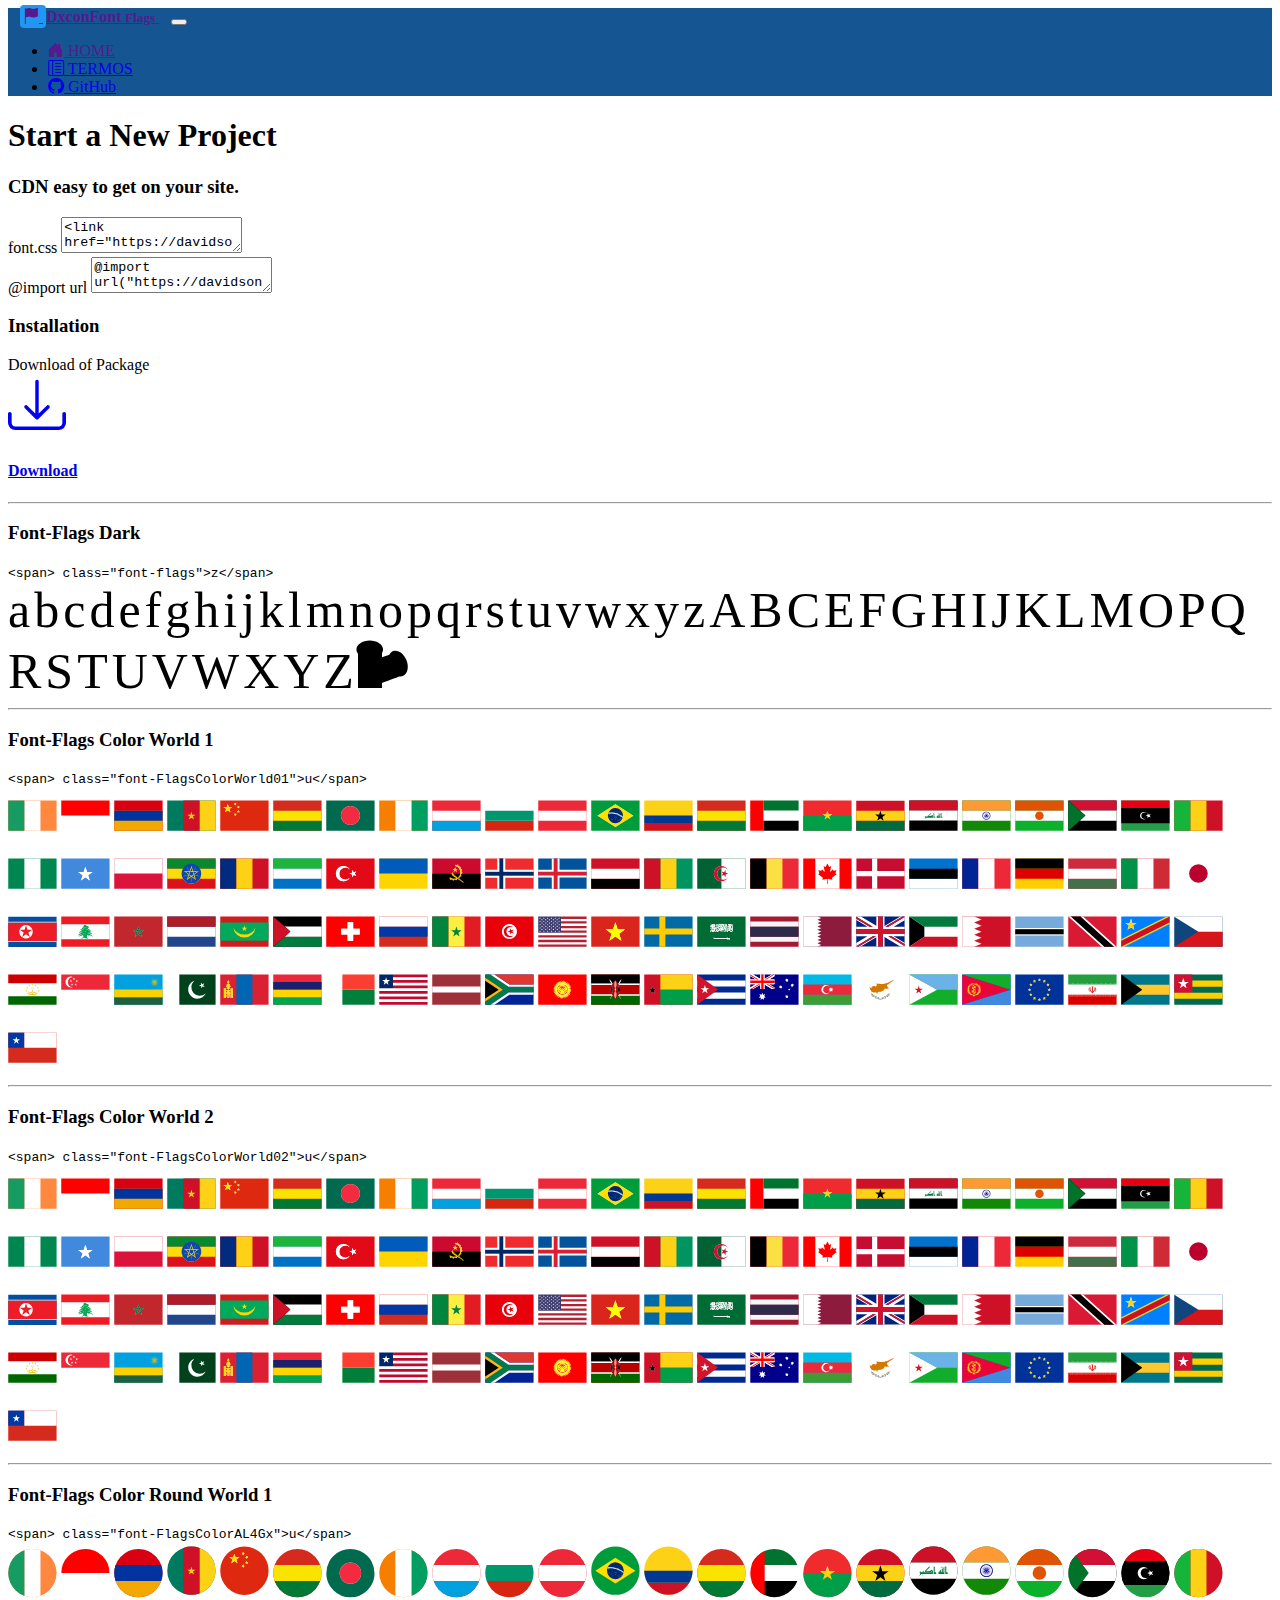
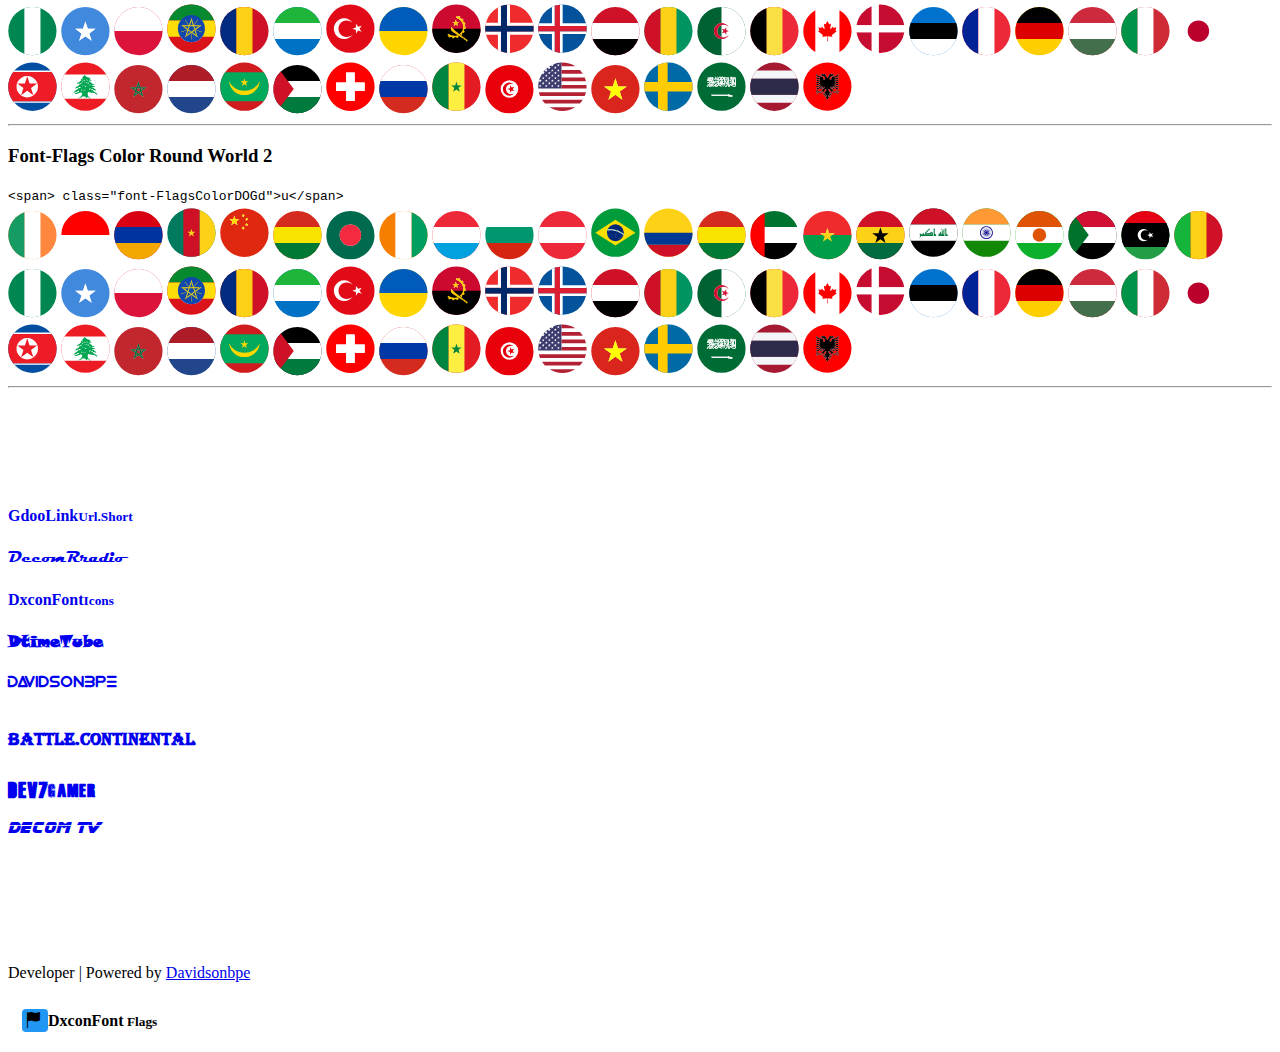
==== commit 975b3b20: "Update index.html" ====
--- a/flags/index.html
+++ b/flags/index.html
@@ -84,7 +84,7 @@
     </div>
 
 
-    <div class="container text-center pt-4">
+    <div class="container text-center pt-4 pb-5">
 
         <div class="row text-center">
 
@@ -99,7 +99,15 @@
                     <label class="m-1">font.css</label>
 
                     <textarea class="form-control"
-                        rows="3">&lt;link href="https://davidsonbpe.github.io/dxconfont/flags/fonts/font.css" rel="stylesheet"&gt;</textarea>
+                        rows="2">&lt;link href="https://davidsonbpe.github.io/dxconfont/flags/fonts/font.css" rel="stylesheet"&gt;</textarea>
+
+                </div>
+                <div class="form-group text-start">
+
+                    <label class="m-1">@import url</label>
+
+                    <textarea class="form-control"
+                        rows="2">@import url("https://davidsonbpe.github.io/dxconfont/flags/fonts/font.css");</textarea>
 
                 </div>
 
@@ -117,7 +125,7 @@
                     <div class="card">
                         <a href="./fonts/font.zip" target="_blank" class="card-body text-center">
 
-                            <div class='bi bi-download' style="font-size: 50px;"></div>
+                            <div class='bi bi-download' style="font-size: 58px;"></div>
                             <h4>Download</h4>
                         </a>
                     </div>
@@ -719,4 +727,4 @@
 
 </body>
 
-</html>+</html>
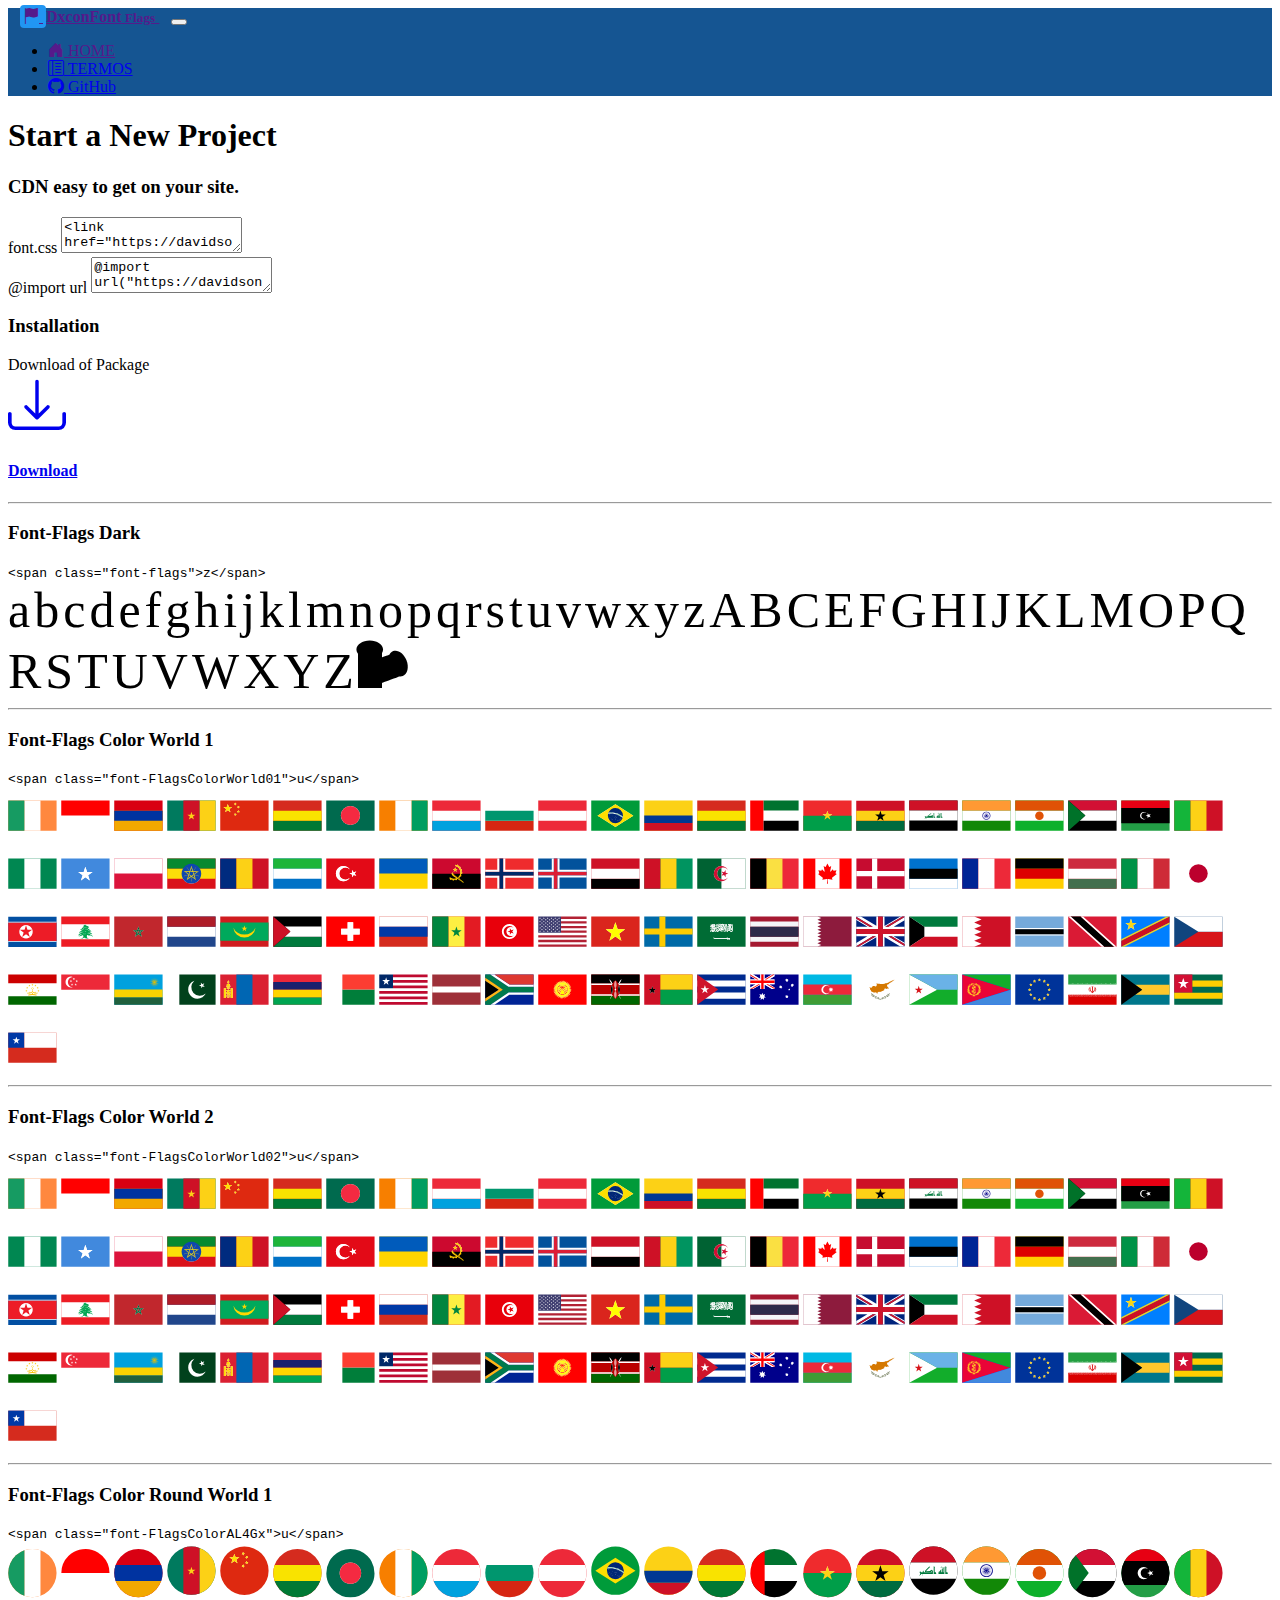
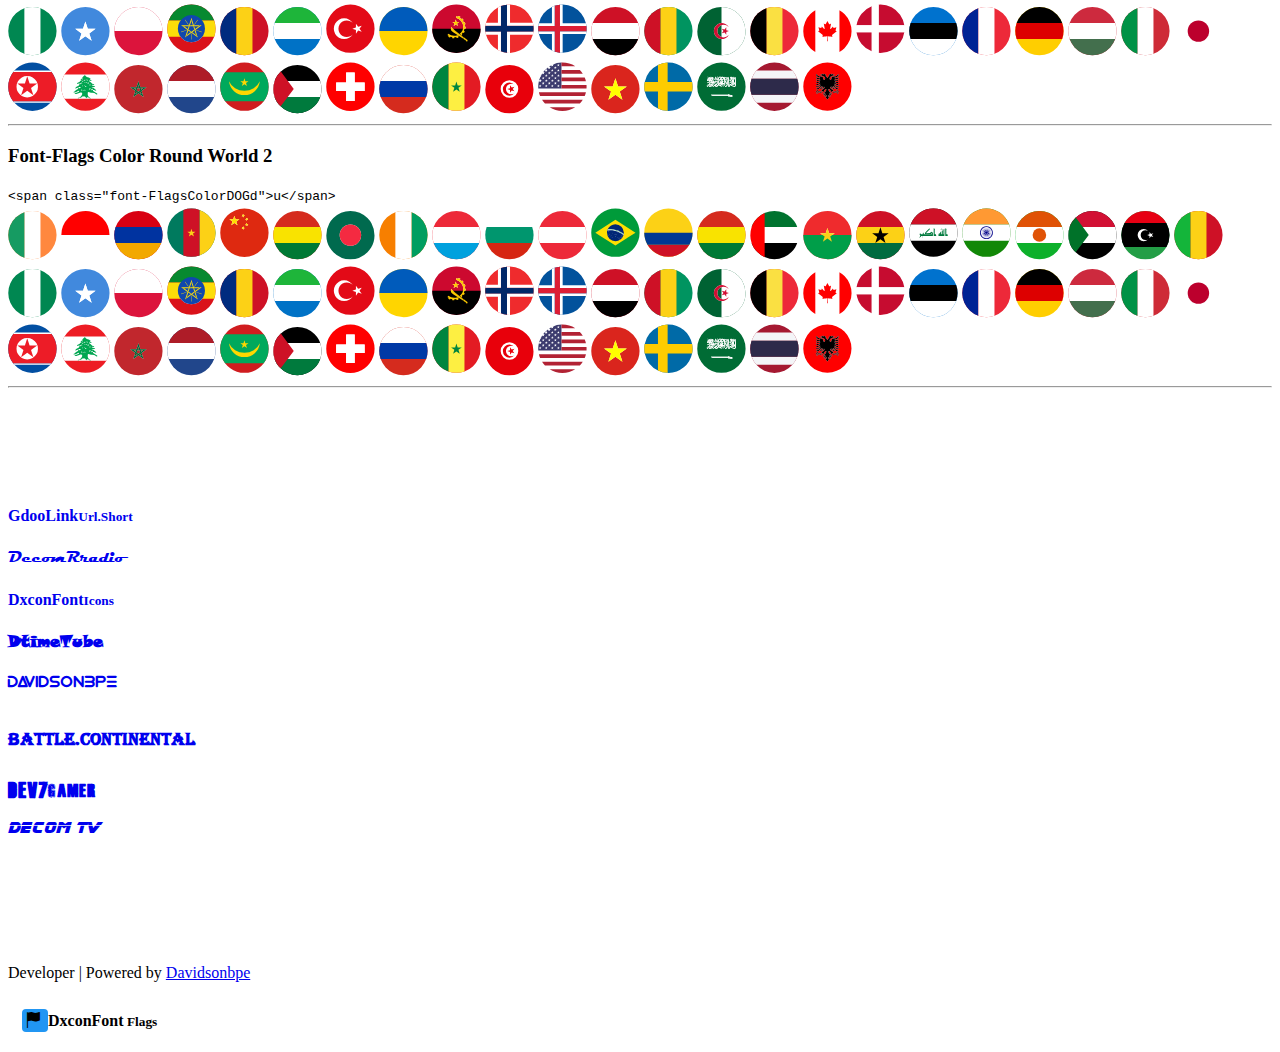
==== commit 444c4771: "Update index.html" ====
--- a/flags/index.html
+++ b/flags/index.html
@@ -145,7 +145,7 @@
 
         <div class="border" onclick="selectText('font-flags')">
             <code id="font-flags">
-                &lt;span&gt; class="font-flags"&gt;z&lt;/span&gt;
+                &lt;span class="font-flags"&gt;z&lt;/span&gt;
             </code>
         </div>
 
@@ -214,7 +214,7 @@
 
         <div class="border" onclick="selectText('font-FlagsColorWorld01')">
             <code id="font-FlagsColorWorld01">
-                &lt;span&gt; class="font-FlagsColorWorld01"&gt;u&lt;/span&gt;
+                &lt;span class="font-FlagsColorWorld01"&gt;u&lt;/span&gt;
             </code>
         </div>
 
@@ -322,7 +322,7 @@
 
         <div class="border" onclick="selectText('font-FlagsColorWorld02')">
             <code id="font-FlagsColorWorld02">
-                &lt;span&gt; class="font-FlagsColorWorld02"&gt;u&lt;/span&gt;
+                &lt;span class="font-FlagsColorWorld02"&gt;u&lt;/span&gt;
             </code>
         </div>
 
@@ -429,7 +429,7 @@
 
         <div class="border" onclick="selectText('font-FlagsColorAL4Gx')">
             <code id="font-FlagsColorAL4Gx">
-                &lt;span&gt; class="font-FlagsColorAL4Gx"&gt;u&lt;/span&gt;
+                &lt;span class="font-FlagsColorAL4Gx"&gt;u&lt;/span&gt;
             </code>
         </div>
 
@@ -506,7 +506,7 @@
 
         <div class="border" onclick="selectText('font-FlagsColorDOGd')">
             <code id="font-FlagsColorDOGd">
-                &lt;span&gt; class="font-FlagsColorDOGd"&gt;u&lt;/span&gt;
+                &lt;span class="font-FlagsColorDOGd"&gt;u&lt;/span&gt;
             </code>
         </div>
 
